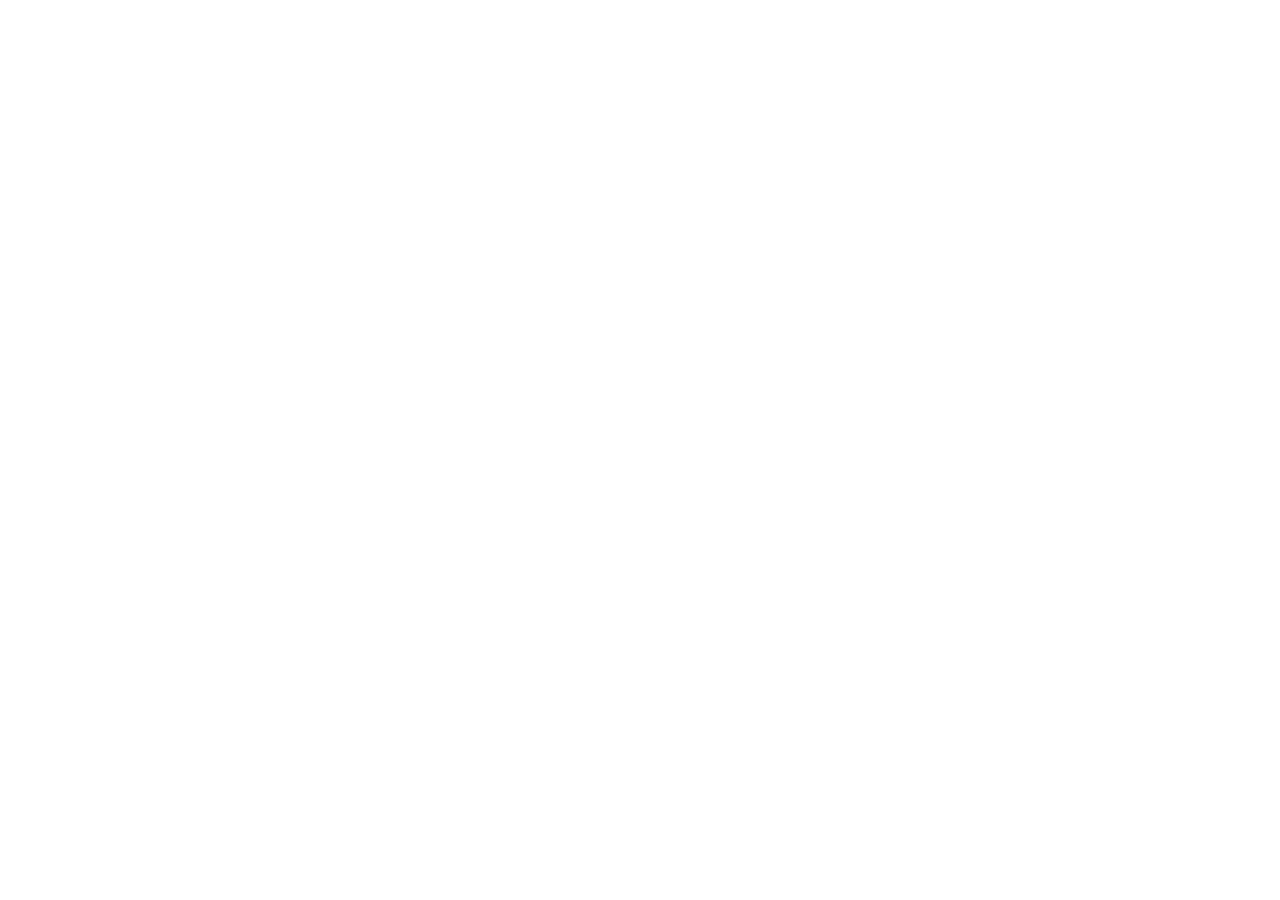
==== projects/01 password/index.html @ 0c0f25d7 "May 2024" ====
<!DOCTYPE html>
<html>
<head>
<meta charset="UTF-8">
</head>
<body>





</body>
<script src="sha1.js"></script>
<script>


console.log(sha1hex("The quick brown fox jumps over the lazy dog"));


</script>
</html>
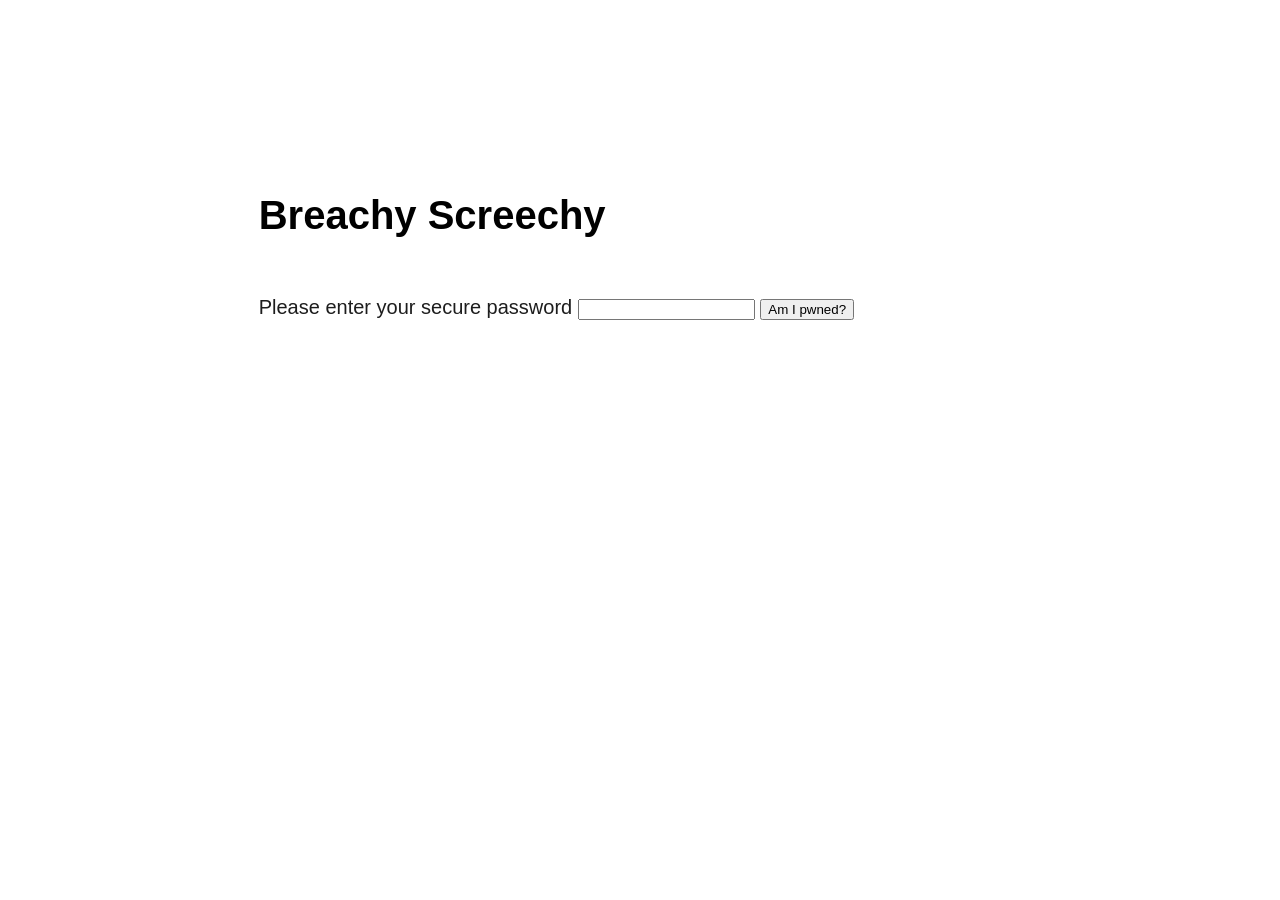
==== commit 31935e1e: "mvp" ====
--- a/projects/01 password/index.html
+++ b/projects/01 password/index.html
@@ -2,20 +2,54 @@
 <html>
 <head>
 <meta charset="UTF-8">
+<link rel="stylesheet" href="stylesheet.css">
 </head>
+
 <body>
 
-
-
-
+<h1>Breachy Screechy</h1>
+<div>
+    <form>
+        <label for="password">Please enter your secure password</label>
+        <input id="password" type="text">
+        <input class="button" type="submit" value="Am I pwned?" onclick="findBreaches()">
+    </form>
+    <p id="result"></p>
+</div>
 
 </body>
+
 <script src="sha1.js"></script>
+
 <script>
 
 
-console.log(sha1hex("The quick brown fox jumps over the lazy dog"));
+function findBreaches() {
+    event.preventDefault();
+    const resultCount = document.getElementById("result");
+    const password = document.getElementById("password");
+    const sha = sha1hex(password.value);
+    const prefix = sha.substr(0, 5);
+    const suffix = sha.substring(5);
 
+    fetch("https://api.pwnedpasswords.com/range/" + prefix)
+    .then(response => response.text())
+    .then(text => {
+        let count = 0;
+        const str = text;
+        const lines = text.split(/\r?\n/);
+        for (line of lines) {
+            if (line.includes(suffix)) {
+                count = line.split(":")[1];
+            } 
+        }
+        if (count === 0) {
+            resultCount.innerText = "Lucky you! No breaches found."
+        } else {
+            resultCount.innerText = `Oh no! Found ${count} breaches.`
+        }
+    });
+}
 
 </script>
 </html>
--- a/projects/01 password/stylesheet.css
+++ b/projects/01 password/stylesheet.css
@@ -0,0 +1,19 @@
+html {
+    max-width: 70ch;
+    padding: 3em 1em;
+    margin: auto;
+    line-height: 1.75;
+    font-size: 1.25em;
+    font-family: sans-serif;
+  }
+  
+  h1,h2,h3,h4,h5,h6 {
+    margin: 3em 0 1em;
+
+  }
+  
+  p,ul,ol,div {
+    margin-bottom: 2em;
+    color: #1d1d1d;
+  }
+  
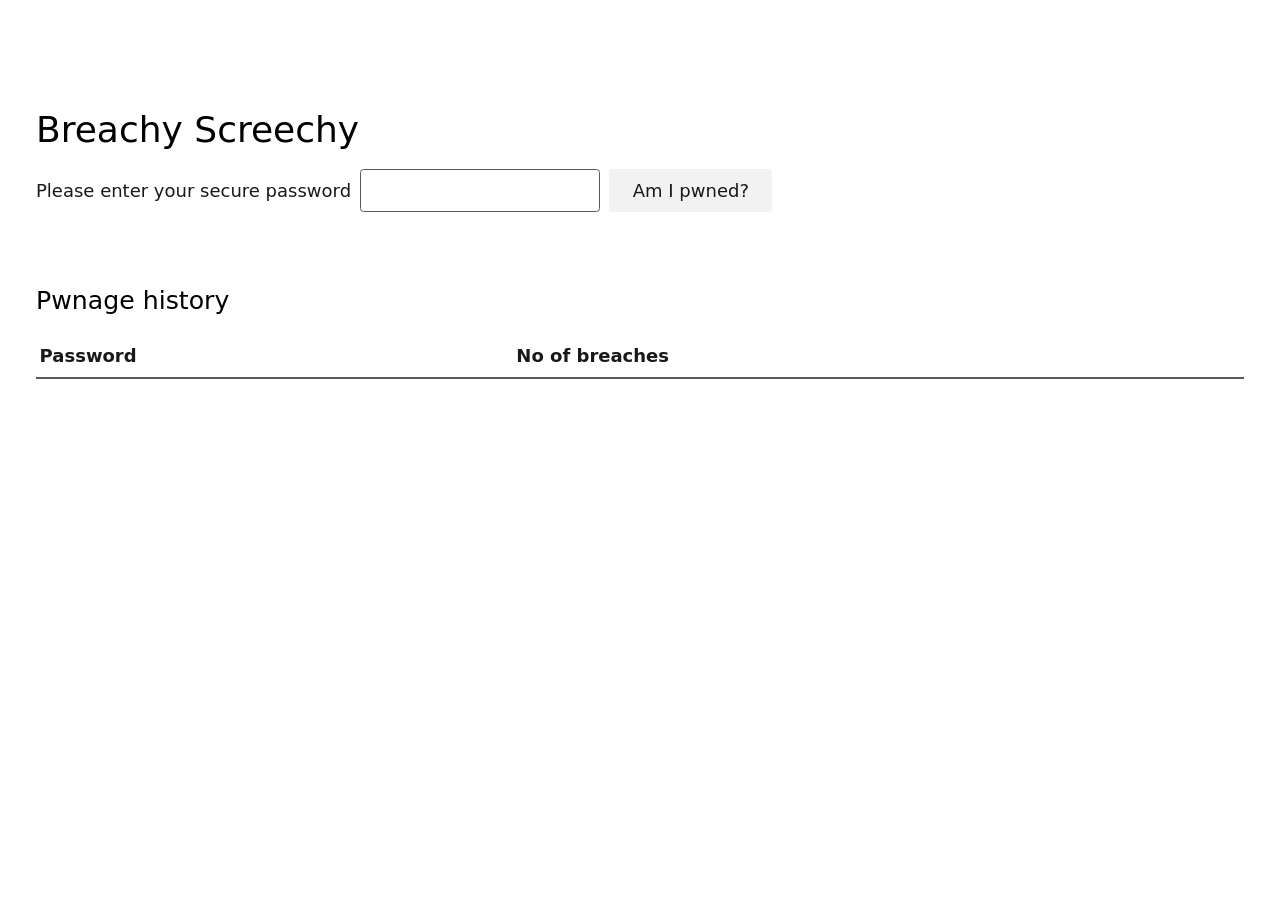
==== commit 55ddc427: "first day over" ====
--- a/projects/01 password/index.html
+++ b/projects/01 password/index.html
@@ -1,55 +1,50 @@
 <!DOCTYPE html>
 <html>
+
 <head>
-<meta charset="UTF-8">
-<link rel="stylesheet" href="stylesheet.css">
+    <meta charset="UTF-8">
+    <link rel="stylesheet" href="tacit-css.min.css">
 </head>
 
 <body>
+<h1>Breachy Screechy</h1>
 
-<h1>Breachy Screechy</h1>
 <div>
-    <form>
-        <label for="password">Please enter your secure password</label>
-        <input id="password" type="text">
-        <input class="button" type="submit" value="Am I pwned?" onclick="findBreaches()">
-    </form>
+    <label for="password">Please enter your secure password</label>
+    <input id="password" type="text">
+    <button id="button">Am I pwned?</button>
     <p id="result"></p>
 </div>
 
+<script type="module">
+    import { findBreaches } from "./pwcheck.js";
+    document.getElementById("button").onclick = findBreaches;
+    document.getElementById("password").onkeyup = clickPress;
+    
+    function clickPress(event) {
+        if (event.key == "Enter") {
+            findBreaches();
+        }
+    }
+</script>
+
+<div>
+    <h2>Pwnage history</h2>
+        <table id="tableId">
+            <thead>
+                <tr>
+                    <th>
+                        Password
+                    </th>
+                    <th>
+                        No of breaches
+                    </th>
+                </tr>
+            </thead>
+            <tbody id="tbodyId"></tbody>
+        </table>
+    </div>
+
 </body>
 
-<script src="sha1.js"></script>
-
-<script>
-
-
-function findBreaches() {
-    event.preventDefault();
-    const resultCount = document.getElementById("result");
-    const password = document.getElementById("password");
-    const sha = sha1hex(password.value);
-    const prefix = sha.substr(0, 5);
-    const suffix = sha.substring(5);
-
-    fetch("https://api.pwnedpasswords.com/range/" + prefix)
-    .then(response => response.text())
-    .then(text => {
-        let count = 0;
-        const str = text;
-        const lines = text.split(/\r?\n/);
-        for (line of lines) {
-            if (line.includes(suffix)) {
-                count = line.split(":")[1];
-            } 
-        }
-        if (count === 0) {
-            resultCount.innerText = "Lucky you! No breaches found."
-        } else {
-            resultCount.innerText = `Oh no! Found ${count} breaches.`
-        }
-    });
-}
-
-</script>
-</html>
+</html>
--- a/projects/01 password/tacit-css.min.css
+++ b/projects/01 password/tacit-css.min.css
@@ -0,0 +1 @@
+input,textarea,select,button,option,body{font:normal 400 normal 1.125rem/1.85625rem system-ui,"Helvetica Neue",Helvetica,Arial,sans-serif}th{font-weight:600}td,th{border-bottom:0 solid #595959;padding:0.928125rem 1.125rem;text-align:left;vertical-align:top}thead th{border-bottom-width:0.135rem;padding-bottom:0.39375rem}table{display:table;width:100%}@media all and (max-width:1024px){table{display:none}}@media all and (max-width:1024px){table thead{display:none}}table tr{border-bottom-width:0.135rem}table tr th{border-bottom-width:0.135rem}table tr td,table tr th{overflow:hidden;padding:0.3375rem 0.225rem}@media all and (max-width:1024px){table tr td,table tr th{border:0;display:inline-block}}@media all and (max-width:1024px){table tr{display:inline-block;margin:0.675rem 0}}@media all and (max-width:1024px){table{display:inline-block}}fieldset label,fieldset legend{display:block}fieldset legend{margin:1.125rem 0}input,textarea,select,button{border-radius:3.6px;display:inline-block;padding:0.61875rem}input+label,input+input[type="checkbox"],input+input[type="radio"],textarea+label,textarea+input[type="checkbox"],textarea+input[type="radio"],select+label,select+input[type="checkbox"],select+input[type="radio"],button+label,button+input[type="checkbox"],button+input[type="radio"]{page-break-before:always}input,select,label{margin-right:0.225rem}textarea{min-height:5.625rem;min-width:22.5rem}label{display:inline-block;margin-bottom:0.7875rem}label+*{page-break-before:always}label>input{margin-bottom:0}input[type="submit"],input[type="reset"],button{background:#f2f2f2;color:#191919;cursor:pointer;display:inline;margin-bottom:1.125rem;margin-right:0.45rem;padding:0.4078125rem 1.4625rem;text-align:center}input[type="submit"]:hover,input[type="reset"]:hover,button:hover{background:#d9d9d9;color:#000}input[type="submit"][disabled],input[type="reset"][disabled],button[disabled]{background:#e6e5e5;color:#403f3f;cursor:not-allowed}input[type="submit"],button[type="submit"]{background:#275a90;color:#fff}input[type="submit"]:hover,button[type="submit"]:hover{background:#173454;color:#bfbfbf}input,select,textarea{margin-bottom:1.125rem}input[type="text"],input[type="password"],input[type="email"],input[type="url"],input[type="phone"],input[type="tel"],input[type="number"],input[type="datetime"],input[type="date"],input[type="month"],input[type="week"],input[type="color"],input[type="time"],input[type="search"],input[type="range"],input[type="file"],input[type="datetime-local"],select,textarea{border:1px solid #595959;padding:0.3375rem 0.39375rem}input[type="checkbox"],input[type="radio"]{flex-grow:0;height:1.85625rem;margin-left:0;margin-right:9px;vertical-align:middle}input[type="checkbox"]+label,input[type="radio"]+label{page-break-before:avoid}select[multiple]{min-width:270px}pre,code,kbd,samp,var,output{font:0.9rem Menlo,Monaco,Consolas,"Courier New",monospace}pre{border-left:0 solid #59c072;line-height:1.575rem;overflow:auto;padding-left:18px}pre code{background:none;border:0;line-height:1.85625rem;padding:0}code,kbd{background:#daf1e0;border-radius:3.6px;color:#2a6f3b;display:inline-block;line-height:1.125rem;padding:0.225rem 0.39375rem 0.16875rem}kbd{background:#2a6f3b;color:#fff}mark{background:#ffc;padding:0 0.225rem}h1,h2,h3,h4,h5,h6{color:#000;margin-bottom:1.125rem}h1{font-size:2.25rem;font-weight:500;line-height:2.7rem;margin-top:4.5rem}h2{font-size:1.575rem;font-weight:400;line-height:2.1375rem;margin-top:3.375rem}h3{font-size:1.35rem;line-height:1.6875rem;margin-top:2.25rem}h4{font-size:1.125rem;line-height:1.4625rem;margin-top:1.125rem}h5{font-size:0.9rem;font-weight:bold;line-height:1.35rem;text-transform:uppercase}h6{color:#595959;font-size:0.9rem;font-weight:bold;line-height:1.125rem;text-transform:uppercase}a{color:#275a90;text-decoration:none}a:hover{text-decoration:underline}hr{border-bottom:1px solid #595959}figcaption,small{font-size:0.95625rem}figcaption{color:#595959}var,em,i{font-style:italic}dt,strong,b{font-weight:600}del,s{text-decoration:line-through}ins,u{text-decoration:underline}sub,sup{font-size:75%;line-height:0;position:relative;vertical-align:baseline}sup{top:-.5em}sub{bottom:-.25em}*{border:0;border-collapse:separate;border-spacing:0;box-sizing:border-box;margin:0;max-width:100%;padding:0;vertical-align:baseline}html,body{width:100%}html{height:100%}body{background:#fff;color:#1a1919;padding:36px}p,ul,ol,dl,blockquote,hr,pre,table,form,fieldset,figure,address{margin-bottom:1.85625rem}section{margin-left:auto;margin-right:auto;width:900px}aside{float:right;width:285px}article,header,footer{padding:43.2px}article{background:#fff;border:1px solid #d9d9d9}nav{text-align:center}nav ul{list-style:none;margin-left:0;text-align:center}nav ul li{display:inline-block;margin-left:9px;margin-right:9px;vertical-align:middle}nav ul li:first-child{margin-left:0}nav ul li:last-child{margin-right:0}ol,ul{margin-left:31.5px}li dl,li ol,li ul{margin-bottom:0}dl{display:inline-block}dt{padding:0 1.125rem}dd{padding:0 1.125rem 0.28125rem}dd:last-of-type{border-bottom:0 solid #595959}dd+dt{border-top:0 solid #595959;padding-top:0.5625rem}blockquote{border-left:0 solid #595959;padding:0.28125rem 1.125rem 0.28125rem 0.99rem}blockquote footer{color:#595959;font-size:0.84375rem;margin:0}blockquote p{margin-bottom:0}img{height:auto;margin:0 auto}figure img{display:block}@media (max-width:767px){body{padding:18px 0}article{border:0;padding:18px}header,footer{padding:18px}textarea,input,select{min-width:0}fieldset{min-width:0}fieldset *{flex-grow:1;page-break-before:auto}section{width:auto}x:-moz-any-link{display:table-cell}}
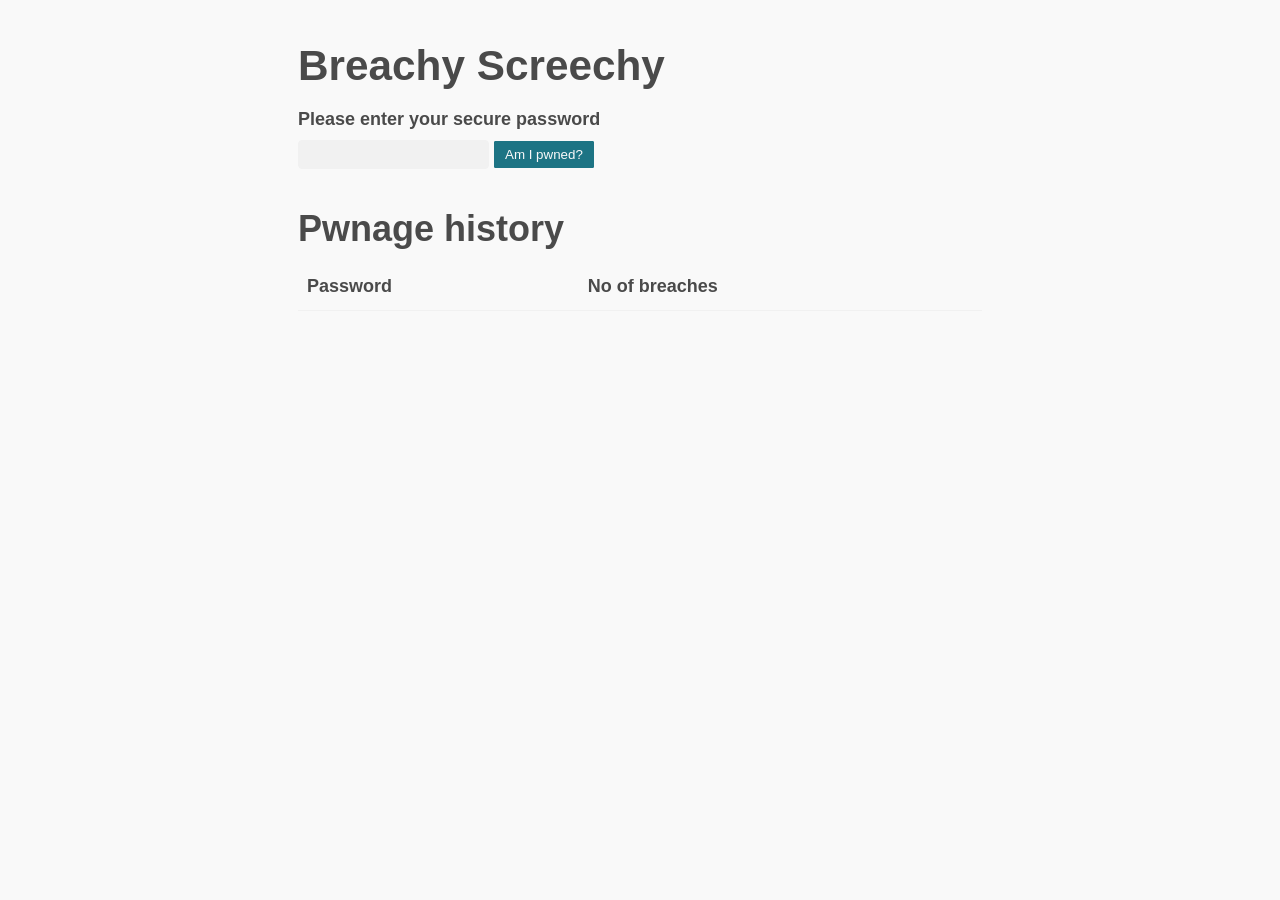
==== commit b9eba454: "enter eventhandler + favicon" ====
--- a/projects/01 password/index.html
+++ b/projects/01 password/index.html
@@ -3,7 +3,7 @@
 
 <head>
     <meta charset="UTF-8">
-    <link rel="stylesheet" href="tacit-css.min.css">
+    <link rel="stylesheet" href="stylesheet.css">
 </head>
 
 <body>
--- a/projects/01 password/stylesheet.css
+++ b/projects/01 password/stylesheet.css
@@ -0,0 +1,239 @@
+/* html {
+    max-width: 70ch;
+    padding: 3em 1em;
+    margin: auto;
+    line-height: 1.75;
+    font-size: 1.25em;
+    font-family: sans-serif;
+  }
+  
+  h1,h2,h3,h4,h5,h6 {
+    margin: 3em 0 1em;
+
+  }
+  
+  p,ul,ol,div {
+    margin-bottom: 2em;
+    color: #1d1d1d;
+  }
+   */
+   html {
+    font-size: 62.5%;
+    font-family: -apple-system, BlinkMacSystemFont, "Segoe UI", Roboto, "Helvetica Neue", Arial, "Noto Sans", sans-serif;
+  }
+  
+  body {
+    font-size: 1.8rem;
+    line-height: 1.618;
+    max-width: 38em;
+    margin: auto;
+    color: #4a4a4a;
+    background-color: #f9f9f9;
+    padding: 13px;
+  }
+  
+  @media (max-width: 684px) {
+    body {
+      font-size: 1.53rem;
+    }
+  }
+  @media (max-width: 382px) {
+    body {
+      font-size: 1.35rem;
+    }
+  }
+  h1, h2, h3, h4, h5, h6 {
+    line-height: 1.1;
+    font-family: -apple-system, BlinkMacSystemFont, "Segoe UI", Roboto, "Helvetica Neue", Arial, "Noto Sans", sans-serif;
+    font-weight: 700;
+    margin-top: 3rem;
+    margin-bottom: 1.5rem;
+    overflow-wrap: break-word;
+    word-wrap: break-word;
+    -ms-word-break: break-all;
+    word-break: break-word;
+  }
+  
+  h1 {
+    font-size: 2.35em;
+  }
+  
+  h2 {
+    font-size: 2em;
+  }
+  
+  h3 {
+    font-size: 1.75em;
+  }
+  
+  h4 {
+    font-size: 1.5em;
+  }
+  
+  h5 {
+    font-size: 1.25em;
+  }
+  
+  h6 {
+    font-size: 1em;
+  }
+  
+  p {
+    margin-top: 0px;
+    margin-bottom: 2.5rem;
+  }
+  
+  small, sub, sup {
+    font-size: 75%;
+  }
+  
+  hr {
+    border-color: #1d7484;
+  }
+  
+  a {
+    text-decoration: none;
+    color: #1d7484;
+  }
+  a:visited {
+    color: #144f5a;
+  }
+  a:hover {
+    color: #982c61;
+    border-bottom: 2px solid #4a4a4a;
+  }
+  
+  ul {
+    padding-left: 1.4em;
+    margin-top: 0px;
+    margin-bottom: 2.5rem;
+  }
+  
+  li {
+    margin-bottom: 0.4em;
+  }
+  
+  blockquote {
+    margin-left: 0px;
+    margin-right: 0px;
+    padding-left: 1em;
+    padding-top: 0.8em;
+    padding-bottom: 0.8em;
+    padding-right: 0.8em;
+    border-left: 5px solid #1d7484;
+    margin-bottom: 2.5rem;
+    background-color: #f1f1f1;
+  }
+  
+  blockquote p {
+    margin-bottom: 0;
+  }
+  
+  img, video {
+    height: auto;
+    max-width: 100%;
+    margin-top: 0px;
+    margin-bottom: 2.5rem;
+  }
+  
+  /* Pre and Code */
+  pre {
+    background-color: #f1f1f1;
+    display: block;
+    padding: 1em;
+    overflow-x: auto;
+    margin-top: 0px;
+    margin-bottom: 2.5rem;
+    font-size: 0.9em;
+  }
+  
+  code, kbd, samp {
+    font-size: 0.9em;
+    padding: 0 0.5em;
+    background-color: #f1f1f1;
+    white-space: pre-wrap;
+  }
+  
+  pre > code {
+    padding: 0;
+    background-color: transparent;
+    white-space: pre;
+    font-size: 1em;
+  }
+  
+  /* Tables */
+  table {
+    text-align: justify;
+    width: 100%;
+    border-collapse: collapse;
+    margin-bottom: 2rem;
+  }
+  
+  td, th {
+    padding: 0.5em;
+    border-bottom: 1px solid #f1f1f1;
+  }
+  
+  /* Buttons, forms and input */
+  input, textarea {
+    border: 1px solid #4a4a4a;
+  }
+  input:focus, textarea:focus {
+    border: 1px solid #1d7484;
+  }
+  
+  textarea {
+    width: 100%;
+  }
+  
+  .button, button, input[type=submit], input[type=reset], input[type=button], input[type=file]::file-selector-button {
+    display: inline-block;
+    padding: 5px 10px;
+    text-align: center;
+    text-decoration: none;
+    white-space: nowrap;
+    background-color: #1d7484;
+    color: #f9f9f9;
+    border-radius: 1px;
+    border: 1px solid #1d7484;
+    cursor: pointer;
+    box-sizing: border-box;
+  }
+  .button[disabled], button[disabled], input[type=submit][disabled], input[type=reset][disabled], input[type=button][disabled], input[type=file]::file-selector-button[disabled] {
+    cursor: default;
+    opacity: 0.5;
+  }
+  .button:hover, button:hover, input[type=submit]:hover, input[type=reset]:hover, input[type=button]:hover, input[type=file]::file-selector-button:hover {
+    background-color: #982c61;
+    color: #f9f9f9;
+    outline: 0;
+  }
+  .button:focus-visible, button:focus-visible, input[type=submit]:focus-visible, input[type=reset]:focus-visible, input[type=button]:focus-visible, input[type=file]::file-selector-button:focus-visible {
+    outline-style: solid;
+    outline-width: 2px;
+  }
+  
+  textarea, select, input {
+    color: #4a4a4a;
+    padding: 6px 10px; /* The 6px vertically centers text on FF, ignored by Webkit */
+    margin-bottom: 10px;
+    background-color: #f1f1f1;
+    border: 1px solid #f1f1f1;
+    border-radius: 4px;
+    box-shadow: none;
+    box-sizing: border-box;
+  }
+  textarea:focus, select:focus, input:focus {
+    border: 1px solid #1d7484;
+    outline: 0;
+  }
+  
+  input[type=checkbox]:focus {
+    outline: 1px dotted #1d7484;
+  }
+  
+  label, legend, fieldset {
+    display: block;
+    margin-bottom: 0.5rem;
+    font-weight: 600;
+  }
